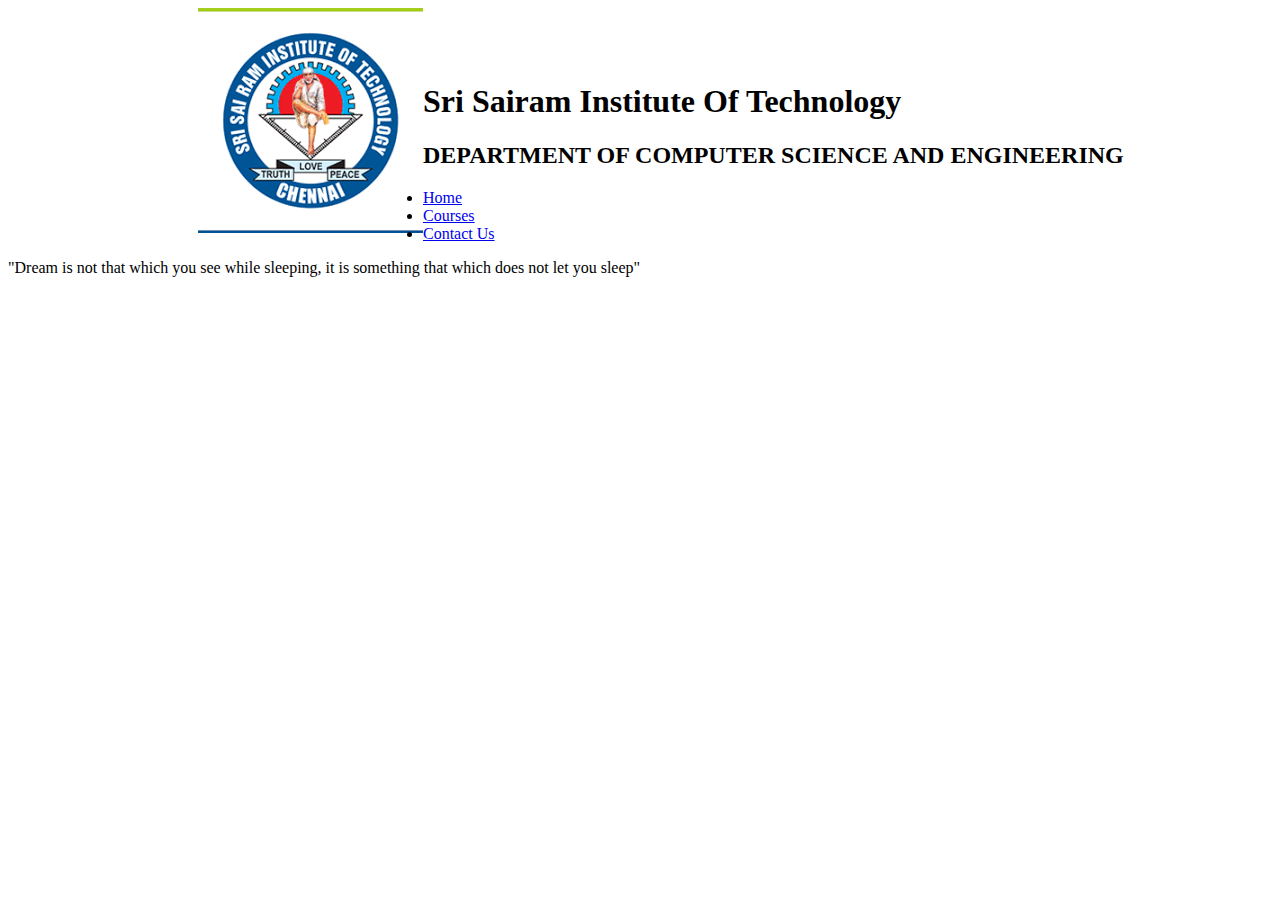
==== index.html @ b1679b1a "initial kickoff" ====
<!DOCTYPE HTML>

<html>
	<head>
		<title>Escape Velocity by HTML5 UP</title>
		<meta charset="utf-8" />
		<meta name="viewport" content="width=device-width, initial-scale=1, user-scalable=no" /> 
        <link rel="stylesheet" href="assets/css/main.css" />
		<link rel="stylesheet" href="co.css" /> 
	</head>
	<body class="nav" >
		<div id="page-wrapper">
			
		
				<section id="header" class="wrapper">

					<nav id="nav"></nav>
						<div id="logo" >

							<img src="images/download.png" alt="SRI SAIRAM INSTITUTE OF TECHNOLOGY" style="float: left; margin-left: 190px;">
							<br>
						
							<br>
							<br>							
							<h1>Sri Sairam Institute Of Technology</h1>
							<h2><b>DEPARTMENT OF COMPUTER SCIENCE AND ENGINEERING</b></h2>
							<p></p>
						</div>

					<div class="nav">
						<nav id="nav">
							<ul>
								<li class="current"><a href="index.html" target=" _blank">Home</a></li>
								<li class="current"><a href="courses.html" target="_blank">Courses</a></li>
								<li class="current"><a href="contact us.html" target="_blank">Contact Us</a></li>
				
							</ul>
						</nav> 
                    </div>

				</section> 
				<section id="intro" class="wrapper style1">
					<div class="title"></div>
					<div class="container">
						<p class="style1"></p>
						<p class="style2">
							"Dream is not that which you see while sleeping, it is something that which does not let you sleep"<br class="mobile-hide" />
							<a href="http://html5up.net" class="red"></a>
						</p>
						
						<ul class="actions">
							
						</ul>
					</div>
				</section>


			
				
				</div>
				</body>
				</html>
---- co.css ----
.nav a:hover{
    background: #00f2ff;
    color:#fff;
    border-radius: 50px;
    box-shadow: 0 0 5px #cc03f4,0 0 25px #f0f403,0 0 50px #f403cc,0 0 100px #f403cc;
} 








@keyframes btn-anim1 {  
    0% { left: 100%;}
    50%,100%{left: 100%;}
}  





@keyframes btn-anim2 { 
    0% { top: 100%;}
    50%,100%{top: 100%;} 

    
} 

 

@keyframes btn-anim3 { 
    0% { right: 100%;} 
    50%,100%{right: 100%;} 
}  


@keyframes btn-anim4{
    0% { bottom: 100%;} 
    50%,100%{bottom: 100%;} 
}
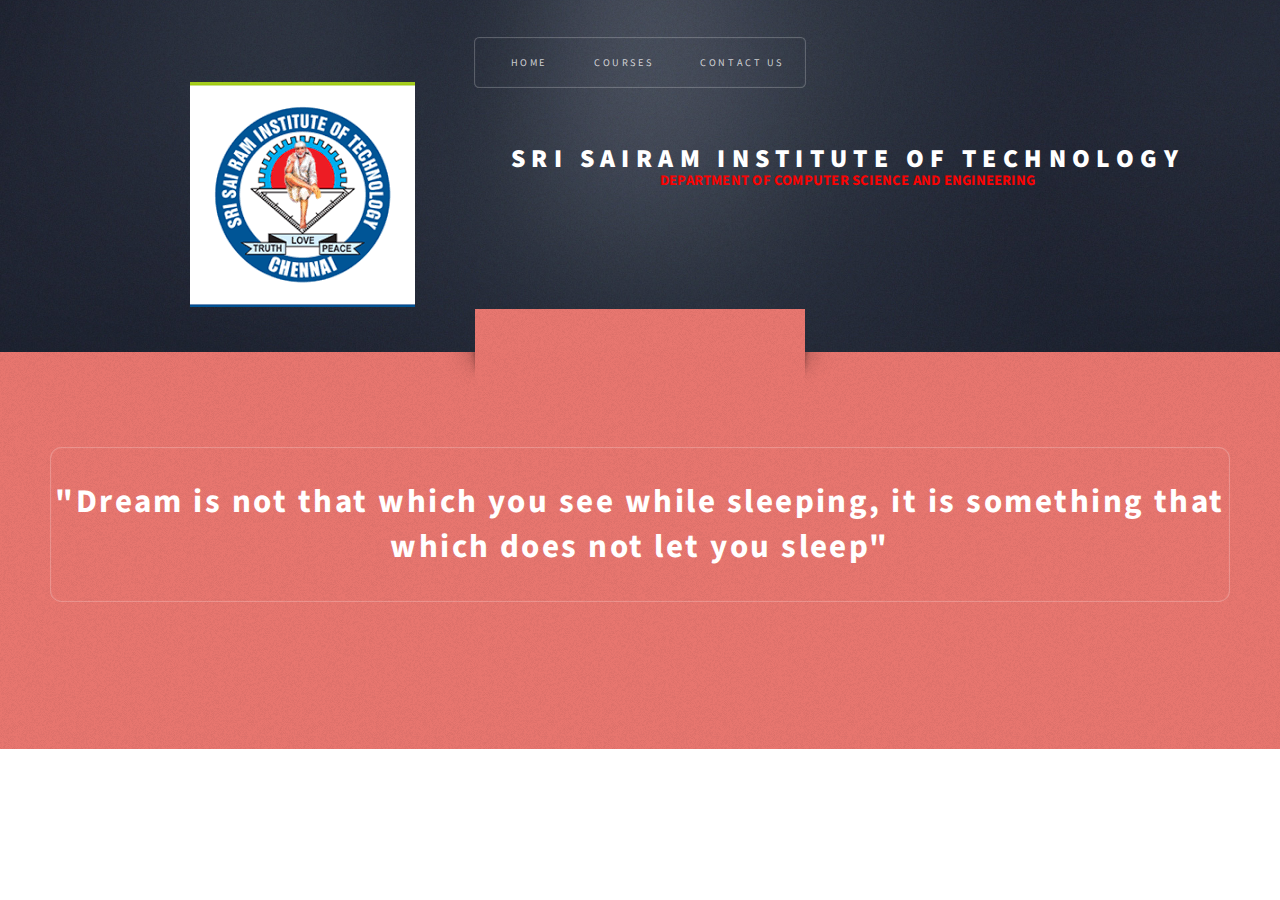
==== commit 8f2f6400: "Stylesheet" ====
--- a/index.html
+++ b/index.html
@@ -5,7 +5,7 @@
 		<title>Escape Velocity by HTML5 UP</title>
 		<meta charset="utf-8" />
 		<meta name="viewport" content="width=device-width, initial-scale=1, user-scalable=no" /> 
-        <link rel="stylesheet" href="assets/css/main.css" />
+        <link rel="stylesheet" href="css/main.css" />
 		<link rel="stylesheet" href="co.css" /> 
 	</head>
 	<body class="nav" >
--- a/css/main.css
+++ b/css/main.css
@@ -0,0 +1,2989 @@
+@import url("fontawesome-all.min.css");
+@import url("https://fonts.googleapis.com/css?family=Source+Sans+Pro:400,400italic,700,900");
+
+/*
+	Escape Velocity by HTML5 UP
+	html5up.net | @ajlkn
+	Free for personal and commercial use under the CCA 3.0 license (html5up.net/license)
+*/
+
+html, body, div, span, applet, object,
+iframe, h1, h2, h3, h4, h5, h6, p, blockquote,
+pre, a, abbr, acronym, address, big, cite,
+code, del, dfn, em, img, ins, kbd, q, s, samp,
+small, strike, strong, sub, sup, tt, var, b,
+u, i, center, dl, dt, dd, ol, ul, li, fieldset,
+form, label, legend, table, caption, tbody,
+tfoot, thead, tr, th, td, article, aside,
+canvas, details, embed, figure, figcaption,
+footer, header, hgroup, menu, nav, output, ruby,
+section, summary, time, mark, audio, video {
+	margin: 0;
+	padding: 100;
+	border: 20%;
+	font-size: 100%;
+	font: inherit;
+	vertical-align: baseline;}
+
+article, aside, details, figcaption, figure,
+footer, header, hgroup, menu, nav, section {
+	display: block;}
+
+body {
+	line-height: 1;
+}
+
+ol, ul {
+	list-style: none;
+}
+
+blockquote, q {
+	quotes: none;
+}
+
+	blockquote:before, blockquote:after, q:before, q:after {
+		content: '';
+		content: none;
+	}
+
+table {
+	border-collapse: collapse;
+	border-spacing: 0;
+}
+
+body {
+	-webkit-text-size-adjust: none;
+}
+
+mark {
+	background-color: transparent;
+	color: inherit;
+}
+
+input::-moz-focus-inner {
+	border: 0;
+	padding: 0;
+}
+
+input, select, textarea {
+	-moz-appearance: none;
+	-webkit-appearance: none;
+	-ms-appearance: none;
+	appearance: none;
+}
+
+/* Basic */
+
+	@-ms-viewport {
+		width: device-width;
+	}
+
+	html {
+		box-sizing: border-box;
+	}
+
+	*, *:before, *:after {
+		box-sizing: inherit;
+	}
+
+	body.is-preload *, body.is-preload *:before, body.is-preload *:after {
+		-moz-animation: none !important;
+		-webkit-animation: none !important;
+		-ms-animation: none !important;
+		animation: none !important;
+		-moz-transition: none !important;
+		-webkit-transition: none !important;
+		-ms-transition: none !important;
+		transition: none !important;
+	}
+
+	body, input, textarea, select {
+		font-family: 'Source Sans Pro', sans-serif;
+		font-weight: 400;
+		color: #5181ce;
+		font-size: 14pt;
+		line-height: 1.75em;
+		letter-spacing: 0.025em;
+	}
+
+	h1, h2, h3, h4, h5, h6 {
+		font-weight: 700;
+		color: #0a5ee4;
+	} 
+
+
+		h1 a, h2 a, h3 a, h4 a, h5 a, h6 a {
+			color: inherit;
+			text-decoration: none;
+		}
+
+	a {
+		-moz-transition: color .25s ease-in-out;
+		-webkit-transition: color .25s ease-in-out;
+		-ms-transition: color .25s ease-in-out;
+		transition: color .25s ease-in-out;
+		text-decoration: underline;
+		color: #2276fc;
+	}
+
+		a:hover {
+			text-decoration: none;
+		}
+
+	strong, b {
+		font-weight: 700;
+		color: #fa0303;
+	}
+
+	blockquote {
+		border-left: solid 0.5em rgb(235, 31, 31);
+		padding: 1em 0 1em 2em;
+		font-style: italic;
+	}
+
+	em, i {
+		font-style: italic;
+	}
+
+	hr {
+		border: 0;
+		border-top: solid 1px #ddd;
+		margin: 2em 0 2em 0;
+	}
+
+	sub {
+		position: relative;
+		top: 0.5em;
+		font-size: 0.8em;
+	}
+
+	sup {
+		position: relative;
+		top: -0.5em;
+		font-size: 0.8em;
+	}
+
+	.nobr {
+		white-space: nowrap;
+	}
+
+	br.clear {
+		clear: both;
+	}
+
+	p, ul, ol, dl, table, blockquote, form {
+		margin-bottom: 2em;
+	}
+
+/* Container */
+
+	.container {
+		margin: 0 auto;
+		max-width: 100%;
+		width: 68em;
+	}
+
+		@media screen and (max-width: 1680px) {
+
+			.container {
+				width: 70em;
+			}
+
+		}
+
+		@media screen and (max-width: 1280px) {
+
+			.container {
+				width: calc(100% - 100px);
+			}
+
+		}
+
+		@media screen and (max-width: 980px) {
+
+			.container {
+				width: calc(100% - 100px);
+			}
+
+		}
+
+		@media screen and (max-width: 736px) {
+
+			.container {
+				width: calc(100% - 40px);
+			}
+
+		}
+
+/* Row */
+
+	.row {
+		display: flex;
+		flex-wrap: wrap;
+		box-sizing: border-box;
+		align-items: stretch;
+	}
+
+		.row > * {
+			box-sizing: border-box;
+		}
+
+		.row.gtr-uniform > * > :last-child {
+			margin-bottom: 0;
+		}
+
+		.row.aln-left {
+			justify-content: flex-start;
+		}
+
+		.row.aln-center {
+			justify-content: center;
+		}
+
+		.row.aln-right {
+			justify-content: flex-end;
+		}
+
+		.row.aln-top {
+			align-items: flex-start;
+		}
+
+		.row.aln-middle {
+			align-items: center;
+		}
+
+		.row.aln-bottom {
+			align-items: flex-end;
+		}
+
+		.row > .imp {
+			order: -1;
+		}
+
+		.row > .col-1 {
+			width: 8.33333%;
+		}
+
+		.row > .off-1 {
+			margin-left: 8.33333%;
+		}
+
+		.row > .col-2 {
+			width: 16.66667%;
+		}
+
+		.row > .off-2 {
+			margin-left: 16.66667%;
+		}
+
+		.row > .col-3 {
+			width: 25%;
+		}
+
+		.row > .off-3 {
+			margin-left: 25%;
+		}
+
+		.row > .col-4 {
+			width: 33.33333%;
+		}
+
+		.row > .off-4 {
+			margin-left: 33.33333%;
+		}
+
+		.row > .col-5 {
+			width: 41.66667%;
+		}
+
+		.row > .off-5 {
+			margin-left: 41.66667%;
+		}
+
+		.row > .col-6 {
+			width: 50%;
+		}
+
+		.row > .off-6 {
+			margin-left: 50%;
+		}
+
+		.row > .col-7 {
+			width: 58.33333%;
+		}
+
+		.row > .off-7 {
+			margin-left: 58.33333%;
+		}
+
+		.row > .col-8 {
+			width: 66.66667%;
+		}
+
+		.row > .off-8 {
+			margin-left: 66.66667%;
+		}
+
+		.row > .col-9 {
+			width: 75%;
+		}
+
+		.row > .off-9 {
+			margin-left: 75%;
+		}
+
+		.row > .col-10 {
+			width: 83.33333%;
+		}
+
+		.row > .off-10 {
+			margin-left: 83.33333%;
+		}
+
+		.row > .col-11 {
+			width: 91.66667%;
+		}
+
+		.row > .off-11 {
+			margin-left: 91.66667%;
+		}
+
+		.row > .col-12 {
+			width: 100%;
+		}
+
+		.row > .off-12 {
+			margin-left: 100%;
+		}
+
+		.row.gtr-0 {
+			margin-top: 0px;
+			margin-left: 0px;
+		}
+
+			.row.gtr-0 > * {
+				padding: 0px 0 0 0px;
+			}
+
+			.row.gtr-0.gtr-uniform {
+				margin-top: 0px;
+			}
+
+				.row.gtr-0.gtr-uniform > * {
+					padding-top: 0px;
+				}
+
+		.row.gtr-25 {
+			margin-top: -12.5px;
+			margin-left: -12.5px;
+		}
+
+			.row.gtr-25 > * {
+				padding: 12.5px 0 0 12.5px;
+			}
+
+			.row.gtr-25.gtr-uniform {
+				margin-top: -12.5px;
+			}
+
+				.row.gtr-25.gtr-uniform > * {
+					padding-top: 12.5px;
+				}
+
+		.row.gtr-50 {
+			margin-top: -25px;
+			margin-left: -25px;
+		}
+
+			.row.gtr-50 > * {
+				padding: 25px 0 0 25px;
+			}
+
+			.row.gtr-50.gtr-uniform {
+				margin-top: -25px;
+			}
+
+				.row.gtr-50.gtr-uniform > * {
+					padding-top: 25px;
+				}
+
+		.row {
+			margin-top: -50px;
+			margin-left: -50px;
+		}
+
+			.row > * {
+				padding: 50px 0 0 50px;
+			}
+
+			.row.gtr-uniform {
+				margin-top: -50px;
+			}
+
+				.row.gtr-uniform > * {
+					padding-top: 50px;
+				}
+
+		.row.gtr-150 {
+			margin-top: -75px;
+			margin-left: -75px;
+		}
+
+			.row.gtr-150 > * {
+				padding: 75px 0 0 75px;
+			}
+
+			.row.gtr-150.gtr-uniform {
+				margin-top: -75px;
+			}
+
+				.row.gtr-150.gtr-uniform > * {
+					padding-top: 75px;
+				}
+
+		.row.gtr-200 {
+			margin-top: -100px;
+			margin-left: -100px;
+		}
+
+			.row.gtr-200 > * {
+				padding: 100px 0 0 100px;
+			}
+
+			.row.gtr-200.gtr-uniform {
+				margin-top: -100px;
+			}
+
+				.row.gtr-200.gtr-uniform > * {
+					padding-top: 100px;
+				}
+
+		@media screen and (max-width: 1680px) {
+
+			.row {
+				display: flex;
+				flex-wrap: wrap;
+				box-sizing: border-box;
+				align-items: stretch;
+			}
+
+				.row > * {
+					box-sizing: border-box;
+				}
+
+				.row.gtr-uniform > * > :last-child {
+					margin-bottom: 0;
+				}
+
+				.row.aln-left {
+					justify-content: flex-start;
+				}
+
+				.row.aln-center {
+					justify-content: center;
+				}
+
+				.row.aln-right {
+					justify-content: flex-end;
+				}
+
+				.row.aln-top {
+					align-items: flex-start;
+				}
+
+				.row.aln-middle {
+					align-items: center;
+				}
+
+				.row.aln-bottom {
+					align-items: flex-end;
+				}
+
+				.row > .imp-xlarge {
+					order: -1;
+				}
+
+				.row > .col-1-xlarge {
+					width: 8.33333%;
+				}
+
+				.row > .off-1-xlarge {
+					margin-left: 8.33333%;
+				}
+
+				.row > .col-2-xlarge {
+					width: 16.66667%;
+				}
+
+				.row > .off-2-xlarge {
+					margin-left: 16.66667%;
+				}
+
+				.row > .col-3-xlarge {
+					width: 25%;
+				}
+
+				.row > .off-3-xlarge {
+					margin-left: 25%;
+				}
+
+				.row > .col-4-xlarge {
+					width: 33.33333%;
+				}
+
+				.row > .off-4-xlarge {
+					margin-left: 33.33333%;
+				}
+
+				.row > .col-5-xlarge {
+					width: 41.66667%;
+				}
+
+				.row > .off-5-xlarge {
+					margin-left: 41.66667%;
+				}
+
+				.row > .col-6-xlarge {
+					width: 50%;
+				}
+
+				.row > .off-6-xlarge {
+					margin-left: 50%;
+				}
+
+				.row > .col-7-xlarge {
+					width: 58.33333%;
+				}
+
+				.row > .off-7-xlarge {
+					margin-left: 58.33333%;
+				}
+
+				.row > .col-8-xlarge {
+					width: 66.66667%;
+				}
+
+				.row > .off-8-xlarge {
+					margin-left: 66.66667%;
+				}
+
+				.row > .col-9-xlarge {
+					width: 75%;
+				}
+
+				.row > .off-9-xlarge {
+					margin-left: 75%;
+				}
+
+				.row > .col-10-xlarge {
+					width: 83.33333%;
+				}
+
+				.row > .off-10-xlarge {
+					margin-left: 83.33333%;
+				}
+
+				.row > .col-11-xlarge {
+					width: 91.66667%;
+				}
+
+				.row > .off-11-xlarge {
+					margin-left: 91.66667%;
+				}
+
+				.row > .col-12-xlarge {
+					width: 100%;
+				}
+
+				.row > .off-12-xlarge {
+					margin-left: 100%;
+				}
+
+				.row.gtr-0 {
+					margin-top: 0px;
+					margin-left: 0px;
+				}
+
+					.row.gtr-0 > * {
+						padding: 0px 0 0 0px;
+					}
+
+					.row.gtr-0.gtr-uniform {
+						margin-top: 0px;
+					}
+
+						.row.gtr-0.gtr-uniform > * {
+							padding-top: 0px;
+						}
+
+				.row.gtr-25 {
+					margin-top: -12.5px;
+					margin-left: -12.5px;
+				}
+
+					.row.gtr-25 > * {
+						padding: 12.5px 0 0 12.5px;
+					}
+
+					.row.gtr-25.gtr-uniform {
+						margin-top: -12.5px;
+					}
+
+						.row.gtr-25.gtr-uniform > * {
+							padding-top: 12.5px;
+						}
+
+				.row.gtr-50 {
+					margin-top: -25px;
+					margin-left: -25px;
+				}
+
+					.row.gtr-50 > * {
+						padding: 25px 0 0 25px;
+					}
+
+					.row.gtr-50.gtr-uniform {
+						margin-top: -25px;
+					}
+
+						.row.gtr-50.gtr-uniform > * {
+							padding-top: 25px;
+						}
+
+				.row {
+					margin-top: -50px;
+					margin-left: -50px;
+				}
+
+					.row > * {
+						padding: 50px 0 0 50px;
+					}
+
+					.row.gtr-uniform {
+						margin-top: -50px;
+					}
+
+						.row.gtr-uniform > * {
+							padding-top: 50px;
+						}
+
+				.row.gtr-150 {
+					margin-top: -75px;
+					margin-left: -75px;
+				}
+
+					.row.gtr-150 > * {
+						padding: 75px 0 0 75px;
+					}
+
+					.row.gtr-150.gtr-uniform {
+						margin-top: -75px;
+					}
+
+						.row.gtr-150.gtr-uniform > * {
+							padding-top: 75px;
+						}
+
+				.row.gtr-200 {
+					margin-top: -100px;
+					margin-left: -100px;
+				}
+
+					.row.gtr-200 > * {
+						padding: 100px 0 0 100px;
+					}
+
+					.row.gtr-200.gtr-uniform {
+						margin-top: -100px;
+					}
+
+						.row.gtr-200.gtr-uniform > * {
+							padding-top: 100px;
+						}
+
+		}
+
+		@media screen and (max-width: 1280px) {
+
+			.row {
+				display: flex;
+				flex-wrap: wrap;
+				box-sizing: border-box;
+				align-items: stretch;
+			}
+
+				.row > * {
+					box-sizing: border-box;
+				}
+
+				.row.gtr-uniform > * > :last-child {
+					margin-bottom: 0;
+				}
+
+				.row.aln-left {
+					justify-content: flex-start;
+				}
+
+				.row.aln-center {
+					justify-content: center;
+				}
+
+				.row.aln-right {
+					justify-content: flex-end;
+				}
+
+				.row.aln-top {
+					align-items: flex-start;
+				}
+
+				.row.aln-middle {
+					align-items: center;
+				}
+
+				.row.aln-bottom {
+					align-items: flex-end;
+				}
+
+				.row > .imp-large {
+					order: -1;
+				}
+
+				.row > .col-1-large {
+					width: 8.33333%;
+				}
+
+				.row > .off-1-large {
+					margin-left: 8.33333%;
+				}
+
+				.row > .col-2-large {
+					width: 16.66667%;
+				}
+
+				.row > .off-2-large {
+					margin-left: 16.66667%;
+				}
+
+				.row > .col-3-large {
+					width: 25%;
+				}
+
+				.row > .off-3-large {
+					margin-left: 25%;
+				}
+
+				.row > .col-4-large {
+					width: 33.33333%;
+				}
+
+				.row > .off-4-large {
+					margin-left: 33.33333%;
+				}
+
+				.row > .col-5-large {
+					width: 41.66667%;
+				}
+
+				.row > .off-5-large {
+					margin-left: 41.66667%;
+				}
+
+				.row > .col-6-large {
+					width: 50%;
+				}
+
+				.row > .off-6-large {
+					margin-left: 50%;
+				}
+
+				.row > .col-7-large {
+					width: 58.33333%;
+				}
+
+				.row > .off-7-large {
+					margin-left: 58.33333%;
+				}
+
+				.row > .col-8-large {
+					width: 66.66667%;
+				}
+
+				.row > .off-8-large {
+					margin-left: 66.66667%;
+				}
+
+				.row > .col-9-large {
+					width: 75%;
+				}
+
+				.row > .off-9-large {
+					margin-left: 75%;
+				}
+
+				.row > .col-10-large {
+					width: 83.33333%;
+				}
+
+				.row > .off-10-large {
+					margin-left: 83.33333%;
+				}
+
+				.row > .col-11-large {
+					width: 91.66667%;
+				}
+
+				.row > .off-11-large {
+					margin-left: 91.66667%;
+				}
+
+				.row > .col-12-large {
+					width: 100%;
+				}
+
+				.row > .off-12-large {
+					margin-left: 100%;
+				}
+
+				.row.gtr-0 {
+					margin-top: 0px;
+					margin-left: 0px;
+				}
+
+					.row.gtr-0 > * {
+						padding: 0px 0 0 0px;
+					}
+
+					.row.gtr-0.gtr-uniform {
+						margin-top: 0px;
+					}
+
+						.row.gtr-0.gtr-uniform > * {
+							padding-top: 0px;
+						}
+
+				.row.gtr-25 {
+					margin-top: -8.75px;
+					margin-left: -8.75px;
+				}
+
+					.row.gtr-25 > * {
+						padding: 8.75px 0 0 8.75px;
+					}
+
+					.row.gtr-25.gtr-uniform {
+						margin-top: -8.75px;
+					}
+
+						.row.gtr-25.gtr-uniform > * {
+							padding-top: 8.75px;
+						}
+
+				.row.gtr-50 {
+					margin-top: -17.5px;
+					margin-left: -17.5px;
+				}
+
+					.row.gtr-50 > * {
+						padding: 17.5px 0 0 17.5px;
+					}
+
+					.row.gtr-50.gtr-uniform {
+						margin-top: -17.5px;
+					}
+
+						.row.gtr-50.gtr-uniform > * {
+							padding-top: 17.5px;
+						}
+
+				.row {
+					margin-top: -35px;
+					margin-left: -35px;
+				}
+
+					.row > * {
+						padding: 35px 0 0 35px;
+					}
+
+					.row.gtr-uniform {
+						margin-top: -35px;
+					}
+
+						.row.gtr-uniform > * {
+							padding-top: 35px;
+						}
+
+				.row.gtr-150 {
+					margin-top: -52.5px;
+					margin-left: -52.5px;
+				}
+
+					.row.gtr-150 > * {
+						padding: 52.5px 0 0 52.5px;
+					}
+
+					.row.gtr-150.gtr-uniform {
+						margin-top: -52.5px;
+					}
+
+						.row.gtr-150.gtr-uniform > * {
+							padding-top: 52.5px;
+						}
+
+				.row.gtr-200 {
+					margin-top: -70px;
+					margin-left: -70px;
+				}
+
+					.row.gtr-200 > * {
+						padding: 70px 0 0 70px;
+					}
+
+					.row.gtr-200.gtr-uniform {
+						margin-top: -70px;
+					}
+
+						.row.gtr-200.gtr-uniform > * {
+							padding-top: 70px;
+						}
+
+		}
+
+		@media screen and (max-width: 980px) {
+
+			.row {
+				display: flex;
+				flex-wrap: wrap;
+				box-sizing: border-box;
+				align-items: stretch;
+			}
+
+				.row > * {
+					box-sizing: border-box;
+				}
+
+				.row.gtr-uniform > * > :last-child {
+					margin-bottom: 0;
+				}
+
+				.row.aln-left {
+					justify-content: flex-start;
+				}
+
+				.row.aln-center {
+					justify-content: center;
+				}
+
+				.row.aln-right {
+					justify-content: flex-end;
+				}
+
+				.row.aln-top {
+					align-items: flex-start;
+				}
+
+				.row.aln-middle {
+					align-items: center;
+				}
+
+				.row.aln-bottom {
+					align-items: flex-end;
+				}
+
+				.row > .imp-medium {
+					order: -1;
+				}
+
+				.row > .col-1-medium {
+					width: 8.33333%;
+				}
+
+				.row > .off-1-medium {
+					margin-left: 8.33333%;
+				}
+
+				.row > .col-2-medium {
+					width: 16.66667%;
+				}
+
+				.row > .off-2-medium {
+					margin-left: 16.66667%;
+				}
+
+				.row > .col-3-medium {
+					width: 25%;
+				}
+
+				.row > .off-3-medium {
+					margin-left: 25%;
+				}
+
+				.row > .col-4-medium {
+					width: 33.33333%;
+				}
+
+				.row > .off-4-medium {
+					margin-left: 33.33333%;
+				}
+
+				.row > .col-5-medium {
+					width: 41.66667%;
+				}
+
+				.row > .off-5-medium {
+					margin-left: 41.66667%;
+				}
+
+				.row > .col-6-medium {
+					width: 50%;
+				}
+
+				.row > .off-6-medium {
+					margin-left: 50%;
+				}
+
+				.row > .col-7-medium {
+					width: 58.33333%;
+				}
+
+				.row > .off-7-medium {
+					margin-left: 58.33333%;
+				}
+
+				.row > .col-8-medium {
+					width: 66.66667%;
+				}
+
+				.row > .off-8-medium {
+					margin-left: 66.66667%;
+				}
+
+				.row > .col-9-medium {
+					width: 75%;
+				}
+
+				.row > .off-9-medium {
+					margin-left: 75%;
+				}
+
+				.row > .col-10-medium {
+					width: 83.33333%;
+				}
+
+				.row > .off-10-medium {
+					margin-left: 83.33333%;
+				}
+
+				.row > .col-11-medium {
+					width: 91.66667%;
+				}
+
+				.row > .off-11-medium {
+					margin-left: 91.66667%;
+				}
+
+				.row > .col-12-medium {
+					width: 100%;
+				}
+
+				.row > .off-12-medium {
+					margin-left: 100%;
+				}
+
+				.row.gtr-0 {
+					margin-top: 0px;
+					margin-left: 0px;
+				}
+
+					.row.gtr-0 > * {
+						padding: 0px 0 0 0px;
+					}
+
+					.row.gtr-0.gtr-uniform {
+						margin-top: 0px;
+					}
+
+						.row.gtr-0.gtr-uniform > * {
+							padding-top: 0px;
+						}
+
+				.row.gtr-25 {
+					margin-top: -12.5px;
+					margin-left: -12.5px;
+				}
+
+					.row.gtr-25 > * {
+						padding: 12.5px 0 0 12.5px;
+					}
+
+					.row.gtr-25.gtr-uniform {
+						margin-top: -12.5px;
+					}
+
+						.row.gtr-25.gtr-uniform > * {
+							padding-top: 12.5px;
+						}
+
+				.row.gtr-50 {
+					margin-top: -25px;
+					margin-left: -25px;
+				}
+
+					.row.gtr-50 > * {
+						padding: 25px 0 0 25px;
+					}
+
+					.row.gtr-50.gtr-uniform {
+						margin-top: -25px;
+					}
+
+						.row.gtr-50.gtr-uniform > * {
+							padding-top: 25px;
+						}
+
+				.row {
+					margin-top: -50px;
+					margin-left: -50px;
+				}
+
+					.row > * {
+						padding: 50px 0 0 50px;
+					}
+
+					.row.gtr-uniform {
+						margin-top: -50px;
+					}
+
+						.row.gtr-uniform > * {
+							padding-top: 50px;
+						}
+
+				.row.gtr-150 {
+					margin-top: -75px;
+					margin-left: -75px;
+				}
+
+					.row.gtr-150 > * {
+						padding: 75px 0 0 75px;
+					}
+
+					.row.gtr-150.gtr-uniform {
+						margin-top: -75px;
+					}
+
+						.row.gtr-150.gtr-uniform > * {
+							padding-top: 75px;
+						}
+
+				.row.gtr-200 {
+					margin-top: -100px;
+					margin-left: -100px;
+				}
+
+					.row.gtr-200 > * {
+						padding: 100px 0 0 100px;
+					}
+
+					.row.gtr-200.gtr-uniform {
+						margin-top: -100px;
+					}
+
+						.row.gtr-200.gtr-uniform > * {
+							padding-top: 100px;
+						}
+
+		}
+
+		@media screen and (max-width: 100px) {
+
+			.row {
+				display: flex;
+				flex-wrap: wrap;
+				box-sizing: border-box;
+				align-items: stretch;
+			}
+
+				.row > * {
+					box-sizing: border-box;
+				}
+
+				.row.gtr-uniform > * > :last-child {
+					margin-bottom: 0;
+				}
+
+				.row.aln-left {
+					justify-content: flex-start;
+				}
+
+				.row.aln-center {
+					justify-content: center;
+				}
+
+				.row.aln-right {
+					justify-content: flex-end;
+				}
+
+				.row.aln-top {
+					align-items: flex-start;
+				}
+
+				.row.aln-middle {
+					align-items: center;
+				}
+
+				.row.aln-bottom {
+					align-items: flex-end;
+				}
+
+				.row > .imp-small {
+					order: -1;
+				}
+
+				.row > .col-1-small {
+					width: 8.33333%;
+				}
+
+				.row > .off-1-small {
+					margin-left: 8.33333%;
+				}
+
+				.row > .col-2-small {
+					width: 16.66667%;
+				}
+
+				.row > .off-2-small {
+					margin-left: 16.66667%;
+				}
+
+				.row > .col-3-small {
+					width: 25%;
+				}
+
+				.row > .off-3-small {
+					margin-left: 25%;
+				}
+
+				.row > .col-4-small {
+					width: 33.33333%;
+				}
+
+				.row > .off-4-small {
+					margin-left: 33.33333%;
+				}
+
+				.row > .col-5-small {
+					width: 41.66667%;
+				}
+
+				.row > .off-5-small {
+					margin-left: 41.66667%;
+				}
+
+				.row > .col-6-small {
+					width: 50%;
+				}
+
+				.row > .off-6-small {
+					margin-left: 50%;
+				}
+
+				.row > .col-7-small {
+					width: 58.33333%;
+				}
+
+				.row > .off-7-small {
+					margin-left: 58.33333%;
+				}
+
+				.row > .col-8-small {
+					width: 66.66667%;
+				}
+
+				.row > .off-8-small {
+					margin-left: 66.66667%;
+				}
+
+				.row > .col-9-small {
+					width: 75%;
+				}
+
+				.row > .off-9-small {
+					margin-left: 75%;
+				}
+
+				.row > .col-10-small {
+					width: 83.33333%;
+				}
+
+				.row > .off-10-small {
+					margin-left: 83.33333%;
+				}
+
+				.row > .col-11-small {
+					width: 91.66667%;
+				}
+
+				.row > .off-11-small {
+					margin-left: 91.66667%;
+				}
+
+				.row > .col-12-small {
+					width: 100%;
+				}
+
+				.row > .off-12-small {
+					margin-left: 100%;
+				}
+
+				.row.gtr-0 {
+					margin-top: 0px;
+					margin-left: 0px;
+				}
+
+					.row.gtr-0 > * {
+						padding: 0px 0 0 0px;
+					}
+
+					.row.gtr-0.gtr-uniform {
+						margin-top: 0px;
+					}
+
+						.row.gtr-0.gtr-uniform > * {
+							padding-top: 0px;
+						}
+
+				.row.gtr-25 {
+					margin-top: -7.5px;
+					margin-left: -7.5px;
+				}
+
+					.row.gtr-25 > * {
+						padding: 7.5px 0 0 7.5px;
+					}
+
+					.row.gtr-25.gtr-uniform {
+						margin-top: -7.5px;
+					}
+
+						.row.gtr-25.gtr-uniform > * {
+							padding-top: 7.5px;
+						}
+
+				.row.gtr-50 {
+					margin-top: -15px;
+					margin-left: -15px;
+				}
+
+					.row.gtr-50 > * {
+						padding: 15px 0 0 15px;
+					}
+
+					.row.gtr-50.gtr-uniform {
+						margin-top: -15px;
+					}
+
+						.row.gtr-50.gtr-uniform > * {
+							padding-top: 15px;
+						}
+
+				.row {
+					margin-top: -30px;
+					margin-left: -30px;
+				}
+
+					.row > * {
+						padding: 30px 0 0 30px;
+					}
+
+					.row.gtr-uniform {
+						margin-top: -30px;
+					}
+
+						.row.gtr-uniform > * {
+							padding-top: 30px;
+						}
+
+				.row.gtr-150 {
+					margin-top: -45px;
+					margin-left: -45px;
+				}
+
+					.row.gtr-150 > * {
+						padding: 45px 0 0 45px;
+					}
+
+					.row.gtr-150.gtr-uniform {
+						margin-top: -45px;
+					}
+
+						.row.gtr-150.gtr-uniform > * {
+							padding-top: 45px;
+						}
+
+				.row.gtr-200 {
+					margin-top: -60px;
+					margin-left: -60px;
+				}
+
+					.row.gtr-200 > * {
+						padding: 60px 0 0 60px;
+					}
+
+					.row.gtr-200.gtr-uniform {
+						margin-top: -60px;
+					}
+
+						.row.gtr-200.gtr-uniform > * {
+							padding-top: 60px;
+						}
+
+		}
+
+/* Section/Article */
+
+	section,
+	article {
+		margin: 100 100 100 100;
+	}
+
+	section > :last-child,
+	article > :last-child,
+	section:last-child,
+	article:last-child {
+		margin-bottom: 0;
+	}
+
+	header.style1 {
+		text-align: center;
+		padding: 3em 0 3em 0;
+	}
+
+		header.style1 h2 {
+			font-weight: 700;
+			font-size: 2em;
+			letter-spacing: 0.075em;
+			line-height: 1.5em;
+		}
+
+		header.style1 p {
+			color: #0d5ddf;
+			display: block;
+			margin: 1.15em 0 0 0;
+			font-size: 1.3em;
+			letter-spacing: 0.075em;
+			line-height: 1.5em;
+		}
+
+/* Table */
+
+	table {
+		width: 100%;
+	}
+
+		table.default {
+			width: 100%;
+		}
+
+			table.default tbody tr:nth-child(2n+2) {
+				background: #f4f4f4;
+			}
+
+			table.default td {
+				padding: 0.5em 1em 0.5em 1em;
+			}
+
+			table.default th {
+				text-align: left;
+				font-weight: 400;
+				padding: 0.5em 1em 0.5em 1em;
+			}
+
+			table.default thead {
+				background: #484d55;
+				color: #fff;
+			}
+
+			table.default tfoot {
+				background: #eee;
+			}
+
+/* Form */
+
+	form label {
+		display: block;
+		font-weight: 700;
+		color: #484d55;
+		margin: 0.25em 0 0.5em 0;
+	}
+
+	form input[type="text"],
+	form input[type="email"],
+	form input[type="password"],
+	form select,
+	form textarea {
+		-moz-transition: all .25s ease-in-out;
+		-webkit-transition: all .25s ease-in-out;
+		-ms-transition: all .25s ease-in-out;
+		transition: all .25s ease-in-out;
+		-webkit-appearance: none;
+		display: block;
+		border: 0;
+		background: #eee;
+		box-shadow: inset 0px 0px 1px 0px #a0a1a7;
+		border-radius: 0.35em;
+		width: 100%;
+		padding: 0.75em 1em 0.75em 1em;
+	}
+
+		form input[type="text"]:focus,
+		form input[type="email"]:focus,
+		form input[type="password"]:focus,
+		form select:focus,
+		form textarea:focus {
+			background: #f8f8f8;
+		}
+
+	form input[type="text"],
+	form input[type="email"]
+	input[type="password"] {
+		line-height: 1em;
+	}
+
+	form select {
+		line-height: 1em;
+	}
+
+	form textarea {
+		min-height: 8em;
+	}
+
+	form ul.actions {
+		margin-top: 0;
+	}
+
+	form ::-webkit-input-placeholder {
+		color: #555 !important;
+		font-style: italic;
+		line-height: 1.35em;
+	}
+
+	form :-moz-placeholder {
+		color: #555 !important;
+		font-style: italic;
+	}
+
+	form ::-moz-placeholder {
+		color: #555 !important;
+		font-style: italic;
+	}
+
+	form :-ms-input-placeholder {
+		color: #555 !important;
+		font-style: italic;
+	}
+
+	form ::-moz-focus-inner {
+		border: 0;
+	}
+
+/* Image */
+
+	.image {
+		display: inline-block;
+	}
+
+		.image img {
+			display: block;
+			width: 100%;
+		}
+
+		.image.fit {
+			display: block;
+			width: 100%;
+		}
+
+		.image.left {
+			float: left;
+			margin: 0 2em 2em 0;
+		}
+
+		.image.centered {
+			display: block;
+			margin: 0 0 2em 0;
+		}
+
+			.image.centered img {
+				margin: 0 auto;
+				width: auto;
+			}
+
+		.image.featured {
+			display: block;
+			width: 100%;
+			margin: 0 0 2em 0;
+		}
+
+/* Button */
+
+	input[type="button"],
+	input[type="submit"],
+	input[type="reset"],
+	button,
+	.button {
+		-moz-transition: all .25s ease-in-out;
+		-webkit-transition: all .25s ease-in-out;
+		-ms-transition: all .25s ease-in-out;
+		transition: all .25s ease-in-out;
+		display: inline-block;
+		background: #444;
+		text-align: center;
+		text-transform: uppercase;
+		font-weight: 700;
+		letter-spacing: 0.25em;
+		text-decoration: none;
+		border-radius: 0.35em;
+		border: 0;
+		outline: 0;
+		cursor: pointer;
+		padding: 0 2.25em 0 2.25em;
+		font-size: 0.9em;
+		min-width: 12em;
+		height: 4em;
+		line-height: 4em;
+	}
+
+		input[type="button"]:hover,
+		input[type="submit"]:hover,
+		input[type="reset"]:hover,
+		button:hover,
+		.button:hover {
+			background-color: #f98780;
+		}
+
+		input[type="button"].large,
+		input[type="submit"].large,
+		input[type="reset"].large,
+		button.large,
+		.button.large {
+			font-size: 1em;
+			min-width: 14em;
+		}
+
+		input[type="button"].style1,
+		input[type="submit"].style1,
+		input[type="reset"].style1,
+		button.style1,
+		.button.style1 {
+			background: #70e9d5 url("images/overlay.png");
+			color: #fff;
+		}
+
+			input[type="button"].style1:hover,
+			input[type="submit"].style1:hover,
+			input[type="reset"].style1:hover,
+			button.style1:hover,
+			.button.style1:hover {
+				background-color: #80f9ae93;
+			}
+
+			input[type="button"].style1:active,
+			input[type="submit"].style1:active,
+			input[type="reset"].style1:active,
+			button.style1:active,
+			.button.style1:active {
+				background-color: #d96760;
+			}
+
+		input[type="button"].style2,
+		input[type="submit"].style2,
+		input[type="reset"].style2,
+		button.style2,
+		.button.style2 {
+			background: none;
+			color: #606167;
+			box-shadow: inset 0px 0px 2px 0px #a0a1a7;
+		}
+
+			input[type="button"].style2:hover,
+			input[type="submit"].style2:hover,
+			input[type="reset"].style2:hover,
+			button.style2:hover,
+			.button.style2:hover {
+				box-shadow: inset 0px 0px 2px 0px #606167;
+			}
+
+			input[type="button"].style2:active,
+			input[type="submit"].style2:active,
+			input[type="reset"].style2:active,
+			button.style2:active,
+			.button.style2:active {
+				box-shadow: inset 0px 0px 2px 0px #001ec7;
+			}
+
+		input[type="button"].style3,
+		input[type="submit"].style3,
+		input[type="reset"].style3,
+		button.style3,
+		.button.style3 {
+			background: #2f333b url("images/overlay.png");
+			color: #fff;
+		}
+
+			input[type="button"].style3:hover,
+			input[type="submit"].style3:hover,
+			input[type="reset"].style3:hover,
+			button.style3:hover,
+			.button.style3:hover {
+				background-color: #3f434b;
+			}
+
+			input[type="button"].style3:active,
+			input[type="submit"].style3:active,
+			input[type="reset"].style3:active,
+			button.style3:active,
+			.button.style3:active {
+				background-color: #1f232b;
+			}
+
+/* List */
+
+	ul {
+		list-style: disc;
+		padding-left: 1em;
+	}
+
+		ul li {
+			padding-left: 0.5em;
+		}
+
+		ul.style2 {
+			list-style: none;
+			padding-left: 0;
+		}
+
+			ul.style2 li {
+				border-top: solid 1px #eee;
+				padding: 1.5em 0 0 0;
+				margin: 1.5em 0 0 0;
+			}
+
+				ul.style2 li:first-child {
+					border-top: 0;
+					padding-top: 0;
+					margin-top: 0;
+				}
+
+		ul.style3 {
+			list-style: none;
+			padding-left: 0;
+		}
+
+			ul.style3 li {
+				border-top: solid 1px #eee;
+				padding: 0.5em 0 0 0;
+				margin: 0.5em 0 0 0;
+			}
+
+				ul.style3 li:first-child {
+					border-top: 0;
+					padding-top: 0;
+					margin-top: 0;
+				}
+
+	ol {
+		list-style: decimal;
+		padding-left: 1.25em;
+	}
+
+		ol li {
+			padding-left: 0.25em;
+		}
+
+/* Actions */
+
+	ul.actions {
+		list-style: none;
+		padding-left: 0;
+		margin: 3em 0 0 0;
+	}
+
+		ul.actions li {
+			display: inline-block;
+			margin: 0 0.75em 0 0.75em;
+			padding-left: 0;
+		}
+
+			ul.actions li:first-child {
+				margin-left: 0;
+			}
+
+			ul.actions li:last-child {
+				margin-right: 0;
+			}
+
+		ul.actions.special {
+			text-align: center;
+		}
+
+/* Feature List */
+
+	.feature-list {
+		max-width: 58em;
+		margin-left: auto;
+		margin-right: auto;
+		position: relative;
+		top: 0.75em;
+	}
+
+		.feature-list section {
+			border-top: solid 1px #eee;
+			padding-top: 3em;
+			padding-left: 5em;
+			position: relative;
+		}
+
+		@media screen and (min-width: 981px) {
+
+			.feature-list > .row > :nth-child(-n + 2) > section {
+				border-top: 0;
+				padding-top: 0;
+			}
+
+		}
+
+		.feature-list h3 {
+			color: #e97770 !important;
+			margin: -0.35em 0 0.75em 0;
+			font-size: 1.15em;
+			letter-spacing: 0.05em;
+		}
+
+			.feature-list h3:before {
+				display: block;
+				color: #fff;
+				background: #2e6ae0 url("images/overlay.png");
+				border-radius: 2.5em;
+				text-align: center;
+				width: 2.5em;
+				height: 2.5em;
+				line-height: 2.5em;
+				margin-right: 0.75em;
+				position: absolute;
+				left: 0;
+				margin-top: -0.5em;
+			}
+
+		.feature-list.small section {
+			padding-left: 3.5em;
+		}
+
+		.feature-list.small h3:before {
+			font-size: 0.8em;
+		}
+
+/* Icons */
+
+	.icon {
+		text-decoration: none;
+		text-decoration: none;
+	}
+
+		.icon:before {
+			-moz-osx-font-smoothing: grayscale;
+			-webkit-font-smoothing: antialiased;
+			display: inline-block;
+			font-style: normal;
+			font-variant: normal;
+			text-rendering: auto;
+			line-height: 1;
+			text-transform: none !important;
+			font-family: 'Font Awesome 5 Free';
+			font-weight: 400;
+		}
+
+		.icon:before {
+			line-height: inherit;
+			font-size: 1.25em;
+		}
+
+		.icon > .label {
+			display: none;
+		}
+
+		.icon.solid:before {
+			font-weight: 900;
+		}
+
+		.icon.brands:before {
+			font-family: 'Font Awesome 5 Brands';
+		}
+
+/* Box */
+
+	.box header {
+		margin: 0 0 1.5em 0;
+	}
+
+		.box header.style1 {
+			position: relative;
+			margin: -0.5em 0 0 0;
+			padding-top: 0;
+		}
+
+	.box h2 {
+		margin: 0 0 0.75em 0;
+		font-size: 1.15em;
+		letter-spacing: 0.05em;
+	}
+
+	.box h3 {
+		margin: 0 0 0.5em 0;
+		font-size: 1em;
+		font-weight: 600;
+		letter-spacing: 0.05em;
+	}
+
+	.box.post-excerpt .image.left {
+		position: relative;
+		top: 0.5em;
+		width: 5em;
+	}
+
+	.box.post-excerpt h3, .box.post-excerpt p {
+		margin-left: 7em;
+	}
+
+/* Wrapper */
+
+	.wrapper {
+		position: relative;
+		padding: 6em 0 9em 0;
+	}
+
+		.wrapper .title {
+			position: absolute;
+			top: 0;
+			left: 50%;
+			text-align: center;
+			text-transform: uppercase;
+			display: block;
+			font-weight: 700;
+			letter-spacing: 0.25em;
+			font-size: 0.9em;
+			width: 25em;
+			height: 3.25em;
+			top: -3.25em;
+			line-height: 3.25em;
+			margin-bottom: -3.25em;
+			margin-left: -12.5em;
+			padding-top: 0.5em;
+		}
+
+			.wrapper .title:before {
+				content: '';
+				position: absolute;
+				bottom: -38px;
+				left: -35px;
+				width: 35px;
+				height: 38px;
+				background: url("images/shadow.png");
+			}
+
+			.wrapper .title:after {
+				-moz-transform: scaleX(-1);
+				-webkit-transform: scaleX(-1);
+				-ms-transform: scaleX(-1);
+				transform: scaleX(-1);
+				content: '';
+				position: absolute;
+				bottom: -38px;
+				right: -35px;
+				width: 35px;
+				height: 38px;
+				background: url("images/shadow.png");
+			}
+
+		.wrapper.style1 {
+			background: #e97770 url("images/overlay.png");
+			color: #eee;
+			color: rgba(255, 255, 255, 0.75);
+		}
+
+			.wrapper.style1 .title {
+				background: #e97770 url("images/overlay.png");
+				color: #fff;
+			}
+
+			.wrapper.style1 h1, .wrapper.style1 h2, .wrapper.style1 h3, .wrapper.style1 h4, .wrapper.style1 h5, .wrapper.style1 h6, .wrapper.style1 strong, .wrapper.style1 b, .wrapper.style1 a {
+				color: #fff;
+			}
+
+		.wrapper.style2 {
+			background: #fff;
+		}
+
+			.wrapper.style2 .title {
+				background: #fff;
+				color: #484d55;
+			}
+
+		.wrapper.style3 {
+			background: #f3f3f3 url("images/overlay.png");
+		}
+
+			.wrapper.style3 .title {
+				background: #f3f3f3 url("images/overlay.png");
+				color: #484d55;
+			}
+
+			.wrapper.style3 .image {
+				border: solid 10px #fff;
+			}
+
+/* Page Wrapper */
+
+	#page-wrapper > section {
+		margin-bottom: 0;
+	}
+
+/* Header */
+
+	#header {
+		display: -moz-flex;
+		display: -webkit-flex;
+		display: -ms-flex;
+		display: flex;
+		-moz-align-items: center;
+		-webkit-align-items: center;
+		-ms-align-items: center;
+		align-items: center;
+		-moz-justify-content: center;
+		-webkit-justify-content: center;
+		-ms-justify-content: center;
+		justify-content: center;
+		position: relative;
+		height: 24em;
+		background: url("../../images/banner.jpg") center center;
+		background-size: cover;
+		padding: 0;
+	}
+
+		#header:before {
+			content: '';
+			position: absolute;
+			top: 0;
+			left: 0;
+			width: 100%;
+			height: 100%;
+			background: url("images/overlay.png");
+		}
+
+		.homepage #header {
+			height: 35em;
+		}
+
+/* Logo */
+
+	#logo {
+		width: 100%;
+		text-align: center;
+		position: relative;
+		top: 1.5em;
+	}
+
+		#logo h1 {
+			font-weight: 900;
+			text-transform: uppercase;
+			color: #fff;
+			font-size: 2em;
+			letter-spacing: 0.25em;
+		}
+
+		#logo p {
+			color: #eee;
+			color: rgba(255, 255, 255, 0.5);
+			text-transform: uppercase;
+			margin: 1.25em 0 0 0;
+			display: block;
+			letter-spacing: 0.2em;
+			font-size: 0.9em;
+		}
+		#logo img{
+			align-items: flex-start;
+		}
+
+/* Nav */
+
+	#nav {
+		position: absolute;
+		display: block;
+		top: 2.5em;
+		left: 0;
+		width: 100%;
+		text-align: center;
+	}
+
+		#nav > ul {
+			display: inline-block;
+			border-radius: 0.35em;
+			box-shadow: inset 0px 0px 1px 1px rgba(255, 255, 255, 0.25);
+			padding: 0 20 20 0;
+		}
+
+			#nav > ul > li {
+				display: inline-block;
+				text-align: center;
+				padding: 0 1.5em 0 1.5em;
+			}
+
+				#nav > ul > li > ul {
+					display: none;
+				}
+
+				#nav > ul > li > a, #nav > ul > li > span {
+					display: block;
+					color: #eee;
+					color: rgba(255, 255, 255, 0.75);
+					text-transform: uppercase;
+					text-decoration: none;
+					font-size: 0.7em;
+					letter-spacing: 0.25em;
+					height: 5em;
+					line-height: 5em;
+					-moz-transition: all .25s ease-in-out;
+					-webkit-transition: all .25s ease-in-out;
+					-o-transition: all .25s ease-in-out;
+					-ms-transition: all .25s ease-in-out;
+					transition: all .25s ease-in-out;
+					outline: 0;
+				}
+
+				#nav > ul > li:hover > a {
+					color: #fff;
+				}
+
+				#nav > ul > li.active > a, #nav > ul > li.active > span {
+					color: #fff;
+				}
+
+	.dropotron {
+		background: #222835 url("images/overlay.png");
+		background-color: rgba(44, 50, 63, 0.925);
+		padding: 1.25em 1em 1.25em 1em;
+		border-radius: 0.35em;
+		box-shadow: inset 0px 0px 1px 1px rgba(255, 255, 255, 0.25);
+		min-width: 12em;
+		text-align: left;
+		margin-top: -1.25em;
+		margin-left: -1px;
+		list-style: none;
+	}
+
+		.dropotron.level-0 {
+			margin-top: -1px;
+			margin-left: 0;
+			border-top-left-radius: 0;
+			border-top-right-radius: 0;
+		}
+
+		.dropotron a, .dropotron span {
+			-moz-transition: all .25s ease-in-out;
+			-webkit-transition: all .25s ease-in-out;
+			-ms-transition: all .25s ease-in-out;
+			transition: all .25s ease-in-out;
+			display: block;
+			color: #eee;
+			color: rgba(255, 255, 255, 0.75);
+			text-transform: uppercase;
+			text-decoration: none;
+			font-size: 0.7em;
+			letter-spacing: 0.25em;
+			border-top: solid 1px rgba(255, 255, 255, 0.15);
+			line-height: 3em;
+		}
+
+		.dropotron li {
+			padding-left: 0;
+		}
+
+			.dropotron li:first-child a, .dropotron li:first-child span {
+				border-top: 0;
+			}
+
+			.dropotron li:hover > a, .dropotron li:hover > span {
+				color: #fff;
+			}
+
+/* Intro */
+
+	#intro {
+		padding-bottom: 8em;
+		text-align: center;
+	}
+
+		#intro p.style1 {
+			font-size: 1.5em;
+			letter-spacing: 0.075em;
+		}
+
+		#intro p.style2 {
+			font-weight: 700;
+			color: #fff;
+			border-radius: 0.35em;
+			box-shadow: inset 0px 0px 1px 1px rgba(255, 255, 255, 0.25);
+			font-size: 2.75em;
+			letter-spacing: 0.075em;
+			line-height: 1.35em;
+			padding: 1em 0 1em 0;
+			margin-bottom: 1em;
+		}
+
+			#intro p.style2 a {
+				color: inherit;
+				text-decoration: none;
+			}
+
+		#intro p.style3 {
+			font-size: 1.1em;
+			width: 48em;
+			margin: 0 auto;
+		}
+
+/* Features */
+
+	#features header.style1 {
+		padding-bottom: 5em;
+	}
+
+	#features ul.actions {
+		margin-top: 5em;
+	}
+
+/* Highlights */
+
+	#highlights .highlight {
+		text-align: center;
+	}
+
+		#highlights .highlight h3 {
+			color: #e97770;
+			margin: 0 0 0.75em 0;
+			font-size: 1.15em;
+			letter-spacing: 0.05em;
+		}
+
+/* Main */
+
+/* Footer */
+
+	#footer {
+		background: #282b34 url("images/overlay.png");
+		color: #eee;
+		color: rgba(255, 255, 255, 0.5);
+		padding-bottom: 6em;
+	}
+
+		#footer h1, #footer h2, #footer h3, #footer h4, #footer h5, #footer h6, #footer strong, #footer b, #footer a {
+			color: #fff;
+		}
+
+		#footer hr {
+			border-top-color: #333;
+			border-top-color: rgba(255, 255, 255, 0.05);
+		}
+
+		#footer form input[type="text"],
+		#footer form input[type="email"],
+		#footer form input[type="password"],
+		#footer form select,
+		#footer form textarea {
+			background: #ccc;
+			box-shadow: none;
+		}
+
+			#footer form input[type="text"]:focus,
+			#footer form input[type="email"]:focus,
+			#footer form input[type="password"]:focus,
+			#footer form select:focus,
+			#footer form textarea:focus {
+				background: #fff;
+			}
+
+		#footer input[type="button"],
+		#footer input[type="submit"],
+		#footer input[type="reset"],
+		#footer button,
+		#footer .button {
+			color: #fff;
+			box-shadow: inset 0px 0px 2px 0px rgba(255, 255, 255, 0.5);
+		}
+
+			#footer input[type="button"]:hover,
+			#footer input[type="submit"]:hover,
+			#footer input[type="reset"]:hover,
+			#footer button:hover,
+			#footer .button:hover {
+				color: #fff;
+				box-shadow: inset 0px 0px 2px 0px rgba(255, 255, 255, 0.65);
+			}
+
+			#footer input[type="button"]:active,
+			#footer input[type="submit"]:active,
+			#footer input[type="reset"]:active,
+			#footer button:active,
+			#footer .button:active {
+				box-shadow: inset 0px 0px 2px 0px rgba(255, 255, 255, 0.75);
+			}
+
+			#footer input[type="button"].style2:active,
+			#footer input[type="submit"].style2:active,
+			#footer input[type="reset"].style2:active,
+			#footer button.style2:active,
+			#footer .button.style2:active {
+				box-shadow: inset 0px 0px 2px 0px rgba(255, 255, 255, 0.75);
+			}
+
+		#footer .title {
+			background: #282b34 url("images/overlay.png");
+			color: #eee;
+		}
+
+		#footer header.style1 {
+			padding-bottom: 6em;
+			margin-bottom: 6em;
+			border-bottom: solid 1px rgba(255, 255, 255, 0.05);
+		}
+
+			#footer header.style1 h2 {
+				color: #fff;
+			}
+
+			#footer header.style1 .p {
+				color: inherit;
+			}
+
+		#footer .feature-list {
+			max-width: 100%;
+		}
+
+			#footer .feature-list section {
+				border-top-color: rgba(83, 11, 151, 0.842);
+			}
+
+			#footer .feature-list h3:before {
+				background: #3d4249 url("images/overlay.png");
+			}
+
+/* Copyright */
+
+	#copyright {
+		text-align: center;
+		padding-top: 6em;
+		margin-top: 6em;
+		border-top: solid 1px rgba(255, 255, 255, 0.05);
+	}
+
+		#copyright ul {
+			display: inline-block;
+			border-radius: 0.35em;
+			box-shadow: inset 0px 0px 1px 1px rgba(255, 255, 255, 0.05);
+			color: #aaa;
+			color: rgba(255, 255, 255, 0.25);
+			padding: 0.75em 2em;
+			font-size: 0.9em;
+		}
+
+			#copyright ul li {
+				display: inline-block;
+				margin-left: 1em;
+				padding-left: 1em;
+				border-left: solid 1px #333;
+				border-left-color: rgba(255, 255, 255, 0.05);
+			}
+
+				#copyright ul li:first-child {
+					border-left: 0;
+					margin-left: 0;
+					padding-left: 0;
+				}
+
+		#copyright a {
+			color: inherit;
+		}
+
+			#copyright a:hover {
+				color: #fff;
+			}
+
+/* XLarge */
+
+	@media screen and (max-width: 1680px) {
+
+		/* Basic */
+
+			body, input, textarea, select {
+				font-size: 12pt;
+			}
+
+	}
+
+/* Large */
+
+	@media screen and (max-width: 1280px) {
+
+		/* Basic */
+
+			body, input, select, textarea {
+				font-size: 11pt;
+				line-height: 1.5em;
+				letter-spacing: 0.015em;
+			}
+
+		/* Wrapper */
+
+			.wrapper {
+				padding: 4em 0 7em 0;
+			}
+
+		/* Logo */
+
+			#logo {
+				margin-top: -0.5em !important;
+			}
+
+				#logo h1 {
+					font-size: 1.75em;
+				}
+
+		/* Intro */
+
+			#intro {
+				padding-bottom: 7em;
+			}
+
+				#intro p.style1 {
+					font-size: 1.25em;
+				}
+
+				#intro p.style2 {
+					font-size: 2.25em;
+				}
+
+		/* Footer */
+
+			#footer {
+				padding-bottom: 4em;
+			}
+
+				#footer header.style1 {
+					padding-bottom: 4em;
+					margin-bottom: 4em;
+					border-bottom: solid 1px rgba(255, 255, 255, 0.05);
+				}
+
+		/* Copyright */
+
+			#copyright {
+				padding-top: 4em;
+				margin-top: 4em;
+			}
+
+	}
+
+/* Medium */
+
+	#navPanel, #titleBar {
+		display: none;
+	}
+
+	@media screen and (max-width: 980px) {
+
+		/* Section/Article */
+
+			header br {
+				display: none;
+			}
+
+		/* Form */
+
+			form ul.actions {
+				text-align: center;
+			}
+
+		/* Feature List */
+
+			.feature-list {
+				max-width: 40em;
+			}
+
+				.feature-list section {
+					padding-top: 4em;
+				}
+
+				.feature-list > .row > :first-child > section {
+					border-top: 0;
+					padding-top: 0;
+				}
+
+		/* Nav */
+
+			#nav {
+				display: none;
+			}
+
+		/* Logo */
+
+			#logo {
+				top: 0;
+			}
+
+		/* Intro */
+
+			#intro p.style3 {
+				width: auto;
+			}
+
+		/* Highlights */
+
+			#highlights .highlight {
+				max-width: 40em;
+				margin-left: auto;
+				margin-right: auto;
+			}
+
+		/* Footer */
+
+			#footer .feature-list {
+				border-top: solid 1px rgba(255, 255, 255, 0.05);
+				padding-top: 4em;
+			}
+
+	}
+
+		@media screen and (max-width: 980px) and (min-width: 737px) {
+
+				#footer .feature-list > .row > :nth-child(2) > section {
+					border-top: 0;
+					padding-top: 0;
+				}
+
+		}
+
+	@media screen and (max-width: 980px) {
+
+		/* Nav */
+
+			#page-wrapper {
+				-moz-backface-visibility: hidden;
+				-webkit-backface-visibility: hidden;
+				-ms-backface-visibility: hidden;
+				backface-visibility: hidden;
+				-moz-transition: -moz-transform 0.5s ease;
+				-webkit-transition: -webkit-transform 0.5s ease;
+				-ms-transition: -ms-transform 0.5s ease;
+				transition: transform 0.5s ease;
+				padding-bottom: 1px;
+			}
+
+			#titleBar {
+				-moz-backface-visibility: hidden;
+				-webkit-backface-visibility: hidden;
+				-ms-backface-visibility: hidden;
+				backface-visibility: hidden;
+				-moz-transition: -moz-transform 0.5s ease;
+				-webkit-transition: -webkit-transform 0.5s ease;
+				-ms-transition: -ms-transform 0.5s ease;
+				transition: transform 0.5s ease;
+				display: block;
+				height: 44px;
+				left: 0;
+				position: fixed;
+				top: 0;
+				width: 100%;
+				z-index: 10001;
+				background: none;
+			}
+
+				#titleBar .title {
+					display: none;
+				}
+
+				#titleBar .toggle {
+					text-decoration: none;
+					position: absolute;
+					top: 0;
+					left: 0;
+					width: 60px;
+					height: 44px;
+				}
+
+					#titleBar .toggle:before {
+						-moz-osx-font-smoothing: grayscale;
+						-webkit-font-smoothing: antialiased;
+						display: inline-block;
+						font-style: normal;
+						font-variant: normal;
+						text-rendering: auto;
+						line-height: 1;
+						text-transform: none !important;
+						font-family: 'Font Awesome 5 Free';
+						font-weight: 900;
+					}
+
+					#titleBar .toggle:before {
+						-moz-transition: all .15s ease-in-out;
+						-webkit-transition: all .15s ease-in-out;
+						-ms-transition: all .15s ease-in-out;
+						transition: all .15s ease-in-out;
+						text-decoration: none;
+						content: '\f0c9';
+						font-size: 14px;
+						position: absolute;
+						top: 6px;
+						left: 6px;
+						display: block;
+						width: 54px;
+						height: 38px;
+						line-height: 38px;
+						text-align: center;
+						color: rgba(255, 255, 255, 0.75);
+						background-color: rgba(92, 95, 103, 0.5);
+						border-radius: 0.25em;
+					}
+
+					#titleBar .toggle:active:before {
+						background-color: rgba(92, 95, 103, 0.75);
+					}
+
+			#navPanel {
+				-moz-backface-visibility: hidden;
+				-webkit-backface-visibility: hidden;
+				-ms-backface-visibility: hidden;
+				backface-visibility: hidden;
+				-moz-transform: translateX(-275px);
+				-webkit-transform: translateX(-275px);
+				-ms-transform: translateX(-275px);
+				transform: translateX(-275px);
+				-moz-transition: -moz-transform 0.5s ease;
+				-webkit-transition: -webkit-transform 0.5s ease;
+				-ms-transition: -ms-transform 0.5s ease;
+				transition: transform 0.5s ease;
+				display: block;
+				height: 100%;
+				left: 0;
+				overflow-y: auto;
+				position: fixed;
+				top: 0;
+				width: 275px;
+				z-index: 10002;
+				background: #242730 url("images/overlay.png");
+				box-shadow: inset -3px 0px 4px 0px rgba(0, 0, 0, 0.1);
+			}
+
+				#navPanel .link {
+					display: block;
+					color: rgba(255, 255, 255, 0.5);
+					text-transform: uppercase;
+					text-decoration: none;
+					font-size: 0.85em;
+					letter-spacing: 0.15em;
+					text-decoration: none;
+					height: 44px;
+					line-height: 44px;
+					border-top: solid 1px rgba(255, 255, 255, 0.05);
+					margin: 0 15px 0 15px;
+				}
+
+					#navPanel .link:first-child {
+						border-top: 0;
+					}
+
+				#navPanel .indent-1 {
+					display: inline-block;
+					width: 1em;
+				}
+
+				#navPanel .indent-2 {
+					display: inline-block;
+					width: 2em;
+				}
+
+				#navPanel .indent-3 {
+					display: inline-block;
+					width: 3em;
+				}
+
+				#navPanel .indent-4 {
+					display: inline-block;
+					width: 4em;
+				}
+
+				#navPanel .indent-5 {
+					display: inline-block;
+					width: 5em;
+				}
+
+				#navPanel .depth-0 {
+					color: #fff;
+				}
+
+			body.navPanel-visible #page-wrapper {
+				-moz-transform: translateX(275px);
+				-webkit-transform: translateX(275px);
+				-ms-transform: translateX(275px);
+				transform: translateX(275px);
+			}
+
+			body.navPanel-visible #titleBar {
+				-moz-transform: translateX(275px);
+				-webkit-transform: translateX(275px);
+				-ms-transform: translateX(275px);
+				transform: translateX(275px);
+			}
+
+			body.navPanel-visible #navPanel {
+				-moz-transform: translateX(0);
+				-webkit-transform: translateX(0);
+				-ms-transform: translateX(0);
+				transform: translateX(0);
+			}
+
+	}
+
+/* Small */
+
+	@media screen and (max-width: 736px) {
+
+		/* Basic */
+
+			body, input, select, textarea {
+				line-height: 1.5em;
+				font-size: 10.5pt;
+				letter-spacing: 0;
+			}
+
+			h2, h3, h4, h5, h6 {
+				font-size: 1.2em;
+				letter-spacing: 0.05em;
+				margin: 0 0 1em 0;
+			}
+
+			hr {
+				margin: 1em 0 1em 0;
+			}
+
+		/* Section/Article */
+
+			section, article {
+				clear: both;
+			}
+
+			header br {
+				display: none;
+			}
+
+			header.style1 {
+				padding: 0 0 1em 0;
+			}
+
+				header.style1 h2 {
+					font-size: 1.5em;
+					letter-spacing: 0.075em;
+					line-height: 1.25em;
+				}
+
+				header.style1 p {
+					font-size: 1em;
+					letter-spacing: 0;
+					display: block;
+					margin: 0;
+				}
+
+		/* Button */
+
+			input[type="button"],
+			input[type="submit"],
+			input[type="reset"],
+			button,
+			.button {
+				display: block;
+				width: 100%;
+				font-size: 1em;
+				max-width: 30em;
+				margin: 0 auto;
+			}
+
+		/* Actions */
+
+			ul.actions {
+				margin: 2em 0 0 0;
+			}
+
+				ul.actions li {
+					margin: 15px 0 0 0;
+					display: block;
+				}
+
+					ul.actions li:first-child {
+						margin-top: 0;
+					}
+
+		/* Feature List */
+
+			.feature-list section {
+				padding-top: 100em;
+				padding-left: 100em;
+			}
+
+			.feature-list h3:before {
+				font-size: 0.9em;
+			}
+
+		/* Box */
+
+			.box.post-excerpt .image.left {
+				position: relative;
+				top: 0.25em;
+				width: 25%;
+				margin: 0;
+			}
+
+			.box.post-excerpt h3, .box.post-excerpt p {
+				margin-left: 32.5%;
+			}
+
+		/* Wrapper */
+
+			.wrapper {
+				padding: 3em 0 6em 0;
+			}
+
+				.wrapper .title {
+					font-size: 0.9em;
+					width: 18em;
+					height: 2.5em;
+					top: -2.5em;
+					line-height: 2.5em;
+					margin-bottom: -2.5em;
+					margin-left: -9em;
+					padding-top: 0.5em;
+				}
+
+					.wrapper .title:before, .wrapper .title:after {
+						height: 15px;
+						bottom: -15px;
+						background-size: 100% 100%;
+					}
+
+		/* Header */
+
+			#header {
+				height: 17em;
+			}
+
+				.homepage #header {
+					height: 20em;
+				}
+
+		/* Logo */
+
+			#logo {
+				text-align: center;
+				padding-left: 2em;
+				padding-right: 2em;
+			}
+
+				#logo h1 {
+					font-size: 1.5em;
+					letter-spacing: 0.2em;
+				}
+
+				#logo p {
+					margin: 1.25em 0 0 0;
+					display: block;
+					letter-spacing: 0.2em;
+					font-size: 0.9em;
+				}
+
+		/* Intro */
+
+			#intro {
+				text-align: center;
+				padding-right: 2em;
+				padding-left: 2em;
+				padding-bottom: 5em;
+				margin: 0 auto;
+			}
+
+				#intro p.style1 {
+					margin-bottom: 1.5em;
+				}
+
+				#intro p.style2 {
+					font-size: 1.5em;
+					letter-spacing: 0.05em;
+					line-height: 1.25em;
+					padding: 1.25em;
+				}
+
+		/* Features */
+
+			#features header.style1 {
+				padding-bottom: 4em;
+			}
+
+			#features ul.actions {
+				margin-top: 4em;
+			}
+
+		/* Content */
+
+			#content {
+				padding: 0 0 2em 0;
+			}
+
+				#content header.style1 {
+					padding-bottom: 2.5em;
+				}
+
+		/* Footer */
+
+			#footer {
+				padding-bottom: 0;
+			}
+
+				#footer header.style1 {
+					padding-bottom: 0;
+					margin-bottom: 2em;
+					border-bottom: 0;
+				}
+
+				#footer .feature-list {
+					border-top: 0;
+					padding-top: 0;
+				}
+
+		/* Copyright */
+
+			#copyright {
+				padding-top: 0;
+				margin-top: 4em;
+				border-top: 0;
+			}
+
+				#copyright ul {
+					padding: 1em 2em;
+					width: 100%;
+				}
+
+					#copyright ul li {
+						display: block;
+						margin: 0.5em 0 0 0;
+						border-left: 0;
+						padding: 0;
+					}
+
+						#copyright ul li:first-child {
+							margin-top: 0;
+						}
+
+	}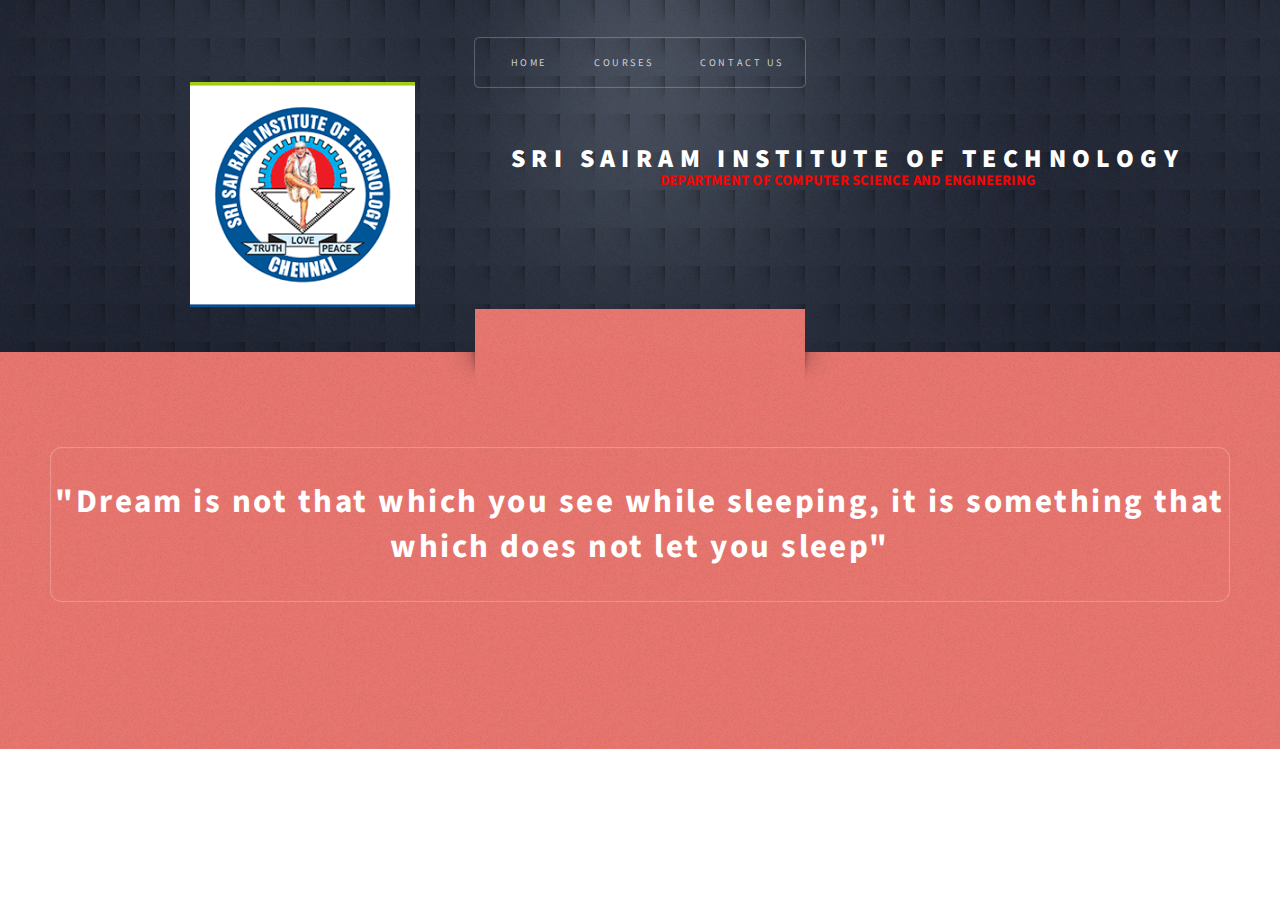
==== commit 056df0e1: "Hotfix bg" ====
--- a/index.html
+++ b/index.html
@@ -1,68 +1,67 @@
 <!DOCTYPE HTML>
 
 <html>
-	<head>
-		<title>Escape Velocity by HTML5 UP</title>
-		<meta charset="utf-8" />
-		<meta name="viewport" content="width=device-width, initial-scale=1, user-scalable=no" /> 
-        <link rel="stylesheet" href="css/main.css" />
-		<link rel="stylesheet" href="co.css" /> 
-	</head>
-	<body class="nav" >
-		<div id="page-wrapper">
-			
-		
-				<section id="header" class="wrapper">
 
-					<nav id="nav"></nav>
-						<div id="logo" >
+<head>
+	<title>COLLEGE WEBSITE</title>
+	<meta charset="utf-8" />
+	<meta name="viewport" content="width=device-width, initial-scale=1, user-scalable=no" />
+	<link rel="stylesheet" href="./css/main.css" />
+	<link rel="stylesheet" href="./co.css" />
+</head>
 
-							<img src="images/download.png" alt="SRI SAIRAM INSTITUTE OF TECHNOLOGY" style="float: left; margin-left: 190px;">
-							<br>
-						
-							<br>
-							<br>							
-							<h1>Sri Sairam Institute Of Technology</h1>
-							<h2><b>DEPARTMENT OF COMPUTER SCIENCE AND ENGINEERING</b></h2>
-							<p></p>
-						</div>
-
-					<div class="nav">
-						<nav id="nav">
-							<ul>
-								<li class="current"><a href="index.html" target=" _blank">Home</a></li>
-								<li class="current"><a href="courses.html" target="_blank">Courses</a></li>
-								<li class="current"><a href="contact us.html" target="_blank">Contact Us</a></li>
-				
-							</ul>
-						</nav> 
-                    </div>
-
-				</section> 
-				<section id="intro" class="wrapper style1">
-					<div class="title"></div>
-					<div class="container">
-						<p class="style1"></p>
-						<p class="style2">
-							"Dream is not that which you see while sleeping, it is something that which does not let you sleep"<br class="mobile-hide" />
-							<a href="http://html5up.net" class="red"></a>
-						</p>
-						
-						<ul class="actions">
-							
-						</ul>
-					</div>
-				</section>
+<body class="nav">
+	<div id="page-wrapper">
 
 
-			
-				
-				</div>
-				</body>
-				</html>
-				
+		<section id="header" class="wrapper">
 
-			
+			<nav id="nav"></nav>
+			<div id="logo">
 
-								
-												+				<img src="./images/download.png" alt="SRI SAIRAM INSTITUTE OF TECHNOLOGY"
+					style="float: left; margin-left: 190px;">
+				<br>
+
+				<br>
+				<br>
+				<h1>Sri Sairam Institute Of Technology</h1>
+				<h2><b>DEPARTMENT OF COMPUTER SCIENCE AND ENGINEERING</b></h2>
+				<p></p>
+			</div>
+
+			<div class="nav">
+				<nav id="nav">
+					<ul>
+						<li class="current"><a href="index.html" target=" _blank">Home</a></li>
+						<li class="current"><a href="./courses.html" target="_blank">Courses</a></li>
+						<li class="current"><a href="./contact us.html" target="_blank">Contact Us</a></li>
+
+					</ul>
+				</nav>
+			</div>
+
+		</section>
+		<section id="intro" class="wrapper style1">
+			<div class="title"></div>
+			<div class="container">
+				<p class="style1"></p>
+				<p class="style2">
+					"Dream is not that which you see while sleeping, it is something that which does not let you
+					sleep"<br class="mobile-hide" />
+					<a href="http://html5up.net" class="red"></a>
+				</p>
+
+				<ul class="actions">
+
+				</ul>
+			</div>
+		</section>
+
+
+
+
+	</div>
+</body>
+
+</html>--- a/css/main.css
+++ b/css/main.css
@@ -1673,7 +1673,7 @@
 		input[type="reset"].style1,
 		button.style1,
 		.button.style1 {
-			background: #70e9d5 url("images/overlay.png");
+			background: #70e9d5 url("./images/overlay.png");
 			color: #fff;
 		}
 
@@ -1724,7 +1724,7 @@
 		input[type="reset"].style3,
 		button.style3,
 		.button.style3 {
-			background: #2f333b url("images/overlay.png");
+			background: #2f333b url("./images/overlay.png");
 			color: #fff;
 		}
 
@@ -1860,7 +1860,7 @@
 			.feature-list h3:before {
 				display: block;
 				color: #fff;
-				background: #2e6ae0 url("images/overlay.png");
+				background: #2e6ae0 url("./images/overlay.png");
 				border-radius: 2.5em;
 				text-align: center;
 				width: 2.5em;
@@ -2074,7 +2074,7 @@
 			left: 0;
 			width: 100%;
 			height: 100%;
-			background: url("images/overlay.png");
+			background: url("./images/shadow.png");
 		}
 
 		.homepage #header {
@@ -2166,7 +2166,7 @@
 				}
 
 	.dropotron {
-		background: #222835 url("images/overlay.png");
+		background: #222835 url("./images/overlay.png");
 		background-color: rgba(44, 50, 63, 0.925);
 		padding: 1.25em 1em 1.25em 1em;
 		border-radius: 0.35em;
@@ -2276,7 +2276,7 @@
 /* Footer */
 
 	#footer {
-		background: #282b34 url("images/overlay.png");
+		background: #282b34 url("./images/overlay.png");
 		color: #eee;
 		color: rgba(255, 255, 255, 0.5);
 		padding-bottom: 6em;
@@ -2370,7 +2370,7 @@
 			}
 
 			#footer .feature-list h3:before {
-				background: #3d4249 url("images/overlay.png");
+				background: #3d4249 url("./images/overlay.png");
 			}
 
 /* Copyright */
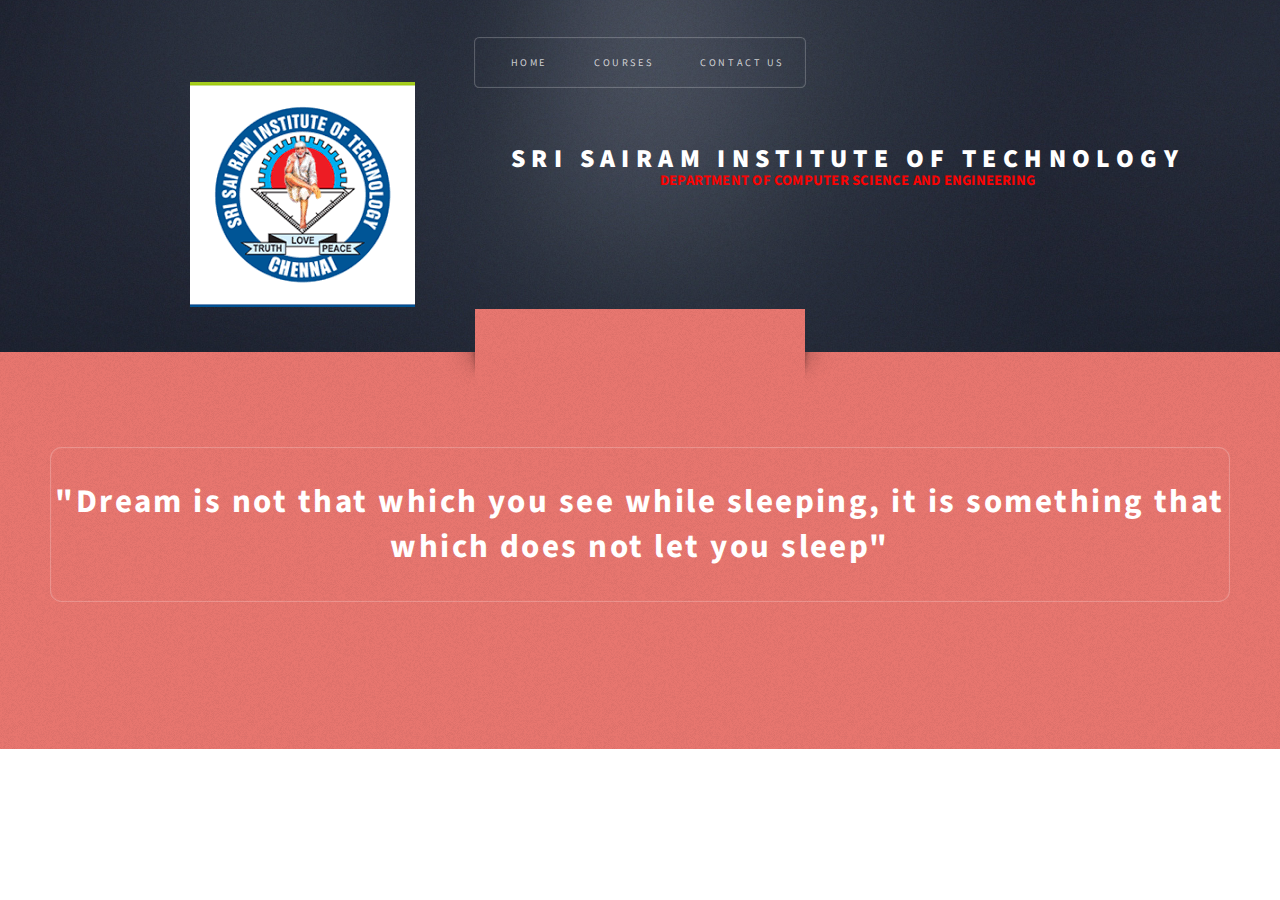
==== commit d20dce4b: "Update index.html" ====
--- a/index.html
+++ b/index.html
@@ -33,7 +33,7 @@
 			<div class="nav">
 				<nav id="nav">
 					<ul>
-						<li class="current"><a href="index.html" target=" _blank">Home</a></li>
+						<li class="current"><a href="./index.html" target=" _blank">Home</a></li>
 						<li class="current"><a href="./courses.html" target="_blank">Courses</a></li>
 						<li class="current"><a href="./contact us.html" target="_blank">Contact Us</a></li>
 
@@ -64,4 +64,4 @@
 	</div>
 </body>
 
-</html>+</html>
--- a/css/main.css
+++ b/css/main.css
@@ -2062,7 +2062,7 @@
 		justify-content: center;
 		position: relative;
 		height: 24em;
-		background: url("../../images/banner.jpg") center center;
+		background: url("../images/banner.jpg") center center;
 		background-size: cover;
 		padding: 0;
 	}
@@ -2074,7 +2074,7 @@
 			left: 0;
 			width: 100%;
 			height: 100%;
-			background: url("./images/shadow.png");
+			background: url("./images/overlay.png");
 		}
 
 		.homepage #header {
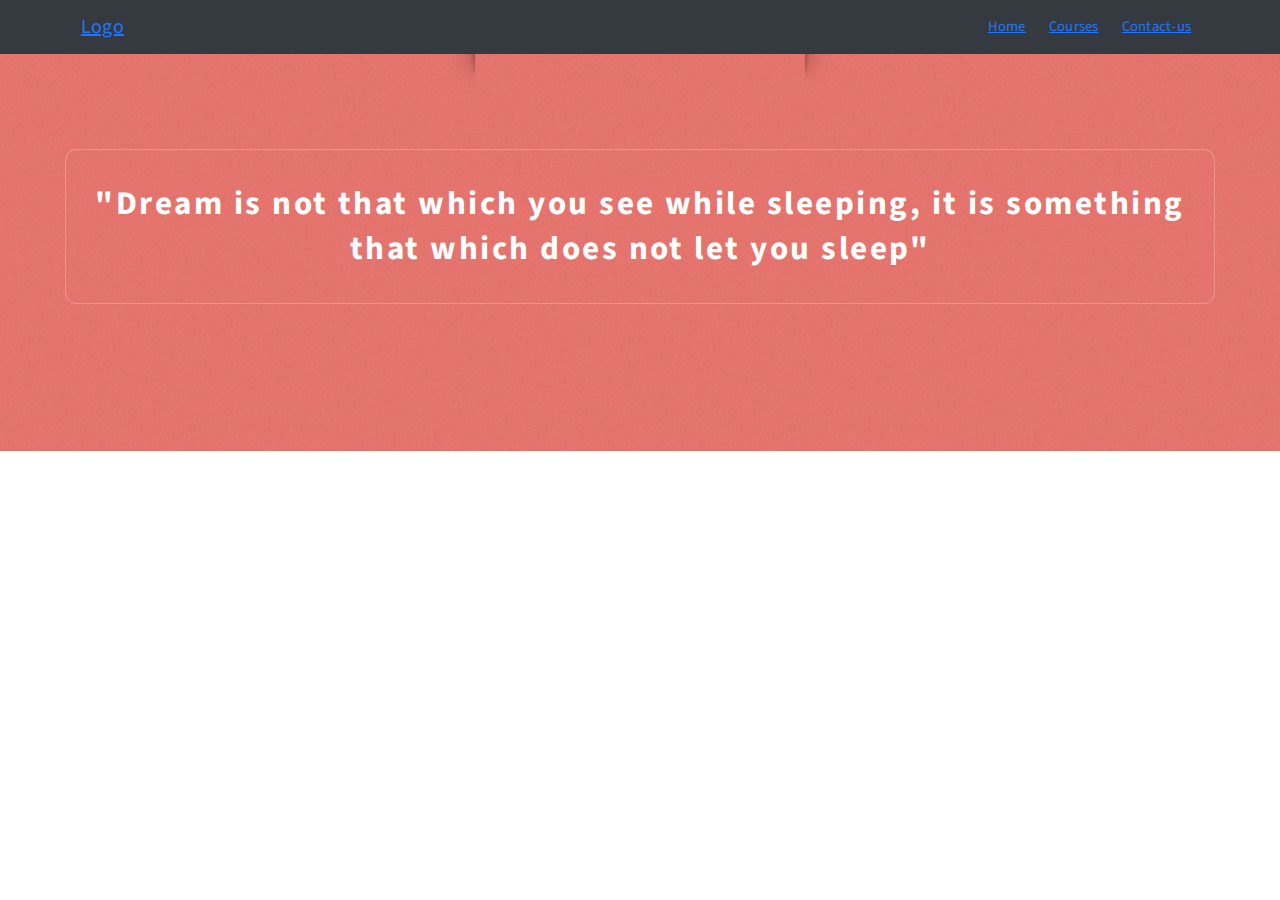
==== commit 876006cb: "Navbar Changes" ====
--- a/index.html
+++ b/index.html
@@ -2,46 +2,37 @@
 
 <html>
 
-<head>
-	<title>COLLEGE WEBSITE</title>
-	<meta charset="utf-8" />
-	<meta name="viewport" content="width=device-width, initial-scale=1, user-scalable=no" />
-	<link rel="stylesheet" href="./css/main.css" />
-	<link rel="stylesheet" href="./co.css" />
-</head>
-
-<body class="nav">
-	<div id="page-wrapper">
-
-
-		<section id="header" class="wrapper">
-
-			<nav id="nav"></nav>
-			<div id="logo">
-
-				<img src="./images/download.png" alt="SRI SAIRAM INSTITUTE OF TECHNOLOGY"
-					style="float: left; margin-left: 190px;">
-				<br>
-
-				<br>
-				<br>
-				<h1>Sri Sairam Institute Of Technology</h1>
-				<h2><b>DEPARTMENT OF COMPUTER SCIENCE AND ENGINEERING</b></h2>
-				<p></p>
+	<head>
+		<link rel="stylesheet" href="https://stackpath.bootstrapcdn.com/bootstrap/4.1.3/css/bootstrap.min.css">
+	  <link rel="stylesheet" href="https://use.fontawesome.com/releases/v5.8.1/css/all.css" integrity="sha384-50oBUHEmvpQ+1lW4y57PTFmhCaXp0ML5d60M1M7uH2+nqUivzIebhndOJK28anvf" crossorigin="anonymous">
+	  
+	  <link rel="stylesheet" href="./css/main.css"></link>
+	</head>
+	  
+	  <body>
+	  
+		<nav class="navbar sticky-top navbar-expand-lg bg-dark">
+		  <div class="container">
+			<a class="navbar-brand" href="#">Logo</a>
+			<button class="navbar-toggler" type="button" data-toggle="collapse" data-target="#navbarSupportedContent" aria-controls="navbarSupportedContent" aria-expanded="false" aria-label="Toggle navigation">
+		 <i class="fas fa-bars"></i>
+		</button>
+	  
+			<div class="collapse navbar-collapse" id="navbarSupportedContent">
+			  <ul class="navbar-nav mr-auto w-100 justify-content-end">
+				<li class="nav-item active">
+				  <a class="nav-link" href="#">Home <span class="sr-only">(current)</span></a>
+				</li>
+					<li class="nav-item">
+					  <a class="nav-link" href="./courses.html">Courses</a>
+					  <li class="nav-item">
+						<a class="nav-link" href="./contact us.html">Contact-us</a>
+					  </li>
+			  </ul>
 			</div>
-
-			<div class="nav">
-				<nav id="nav">
-					<ul>
-						<li class="current"><a href="./index.html" target=" _blank">Home</a></li>
-						<li class="current"><a href="./courses.html" target="_blank">Courses</a></li>
-						<li class="current"><a href="./contact us.html" target="_blank">Contact Us</a></li>
-
-					</ul>
-				</nav>
-			</div>
-
-		</section>
+		  </div>
+		</nav>
+	  
 		<section id="intro" class="wrapper style1">
 			<div class="title"></div>
 			<div class="container">
@@ -59,9 +50,9 @@
 		</section>
 
 
+		<script src="https://code.jquery.com/jquery-3.3.1.slim.min.js" integrity="sha384-q8i/X+965DzO0rT7abK41JStQIAqVgRVzpbzo5smXKp4YfRvH+8abtTE1Pi6jizo" crossorigin="anonymous"></script>
+		<script src="https://cdnjs.cloudflare.com/ajax/libs/popper.js/1.14.3/umd/popper.min.js"></script>
+		<script src="https://stackpath.bootstrapcdn.com/bootstrap/4.1.3/js/bootstrap.min.js"></script>
+	  </body>
 
-
-	</div>
-</body>
-
-</html>
+</html>--- a/css/main.css
+++ b/css/main.css
@@ -1,7 +1,7 @@
 @import url("fontawesome-all.min.css");
 @import url("https://fonts.googleapis.com/css?family=Source+Sans+Pro:400,400italic,700,900");
 
-/*
+/*nav
 	Escape Velocity by HTML5 UP
 	html5up.net | @ajlkn
 	Free for personal and commercial use under the CCA 3.0 license (html5up.net/license)
@@ -2039,11 +2039,13 @@
 				border: solid 10px #fff;
 			}
 
+
+			
 /* Page Wrapper */
-
+/* 
 	#page-wrapper > section {
 		margin-bottom: 0;
-	}
+	} */
 
 /* Header */
 
@@ -2571,7 +2573,7 @@
 	@media screen and (max-width: 980px) {
 
 		/* Nav */
-
+/* 
 			#page-wrapper {
 				-moz-backface-visibility: hidden;
 				-webkit-backface-visibility: hidden;
@@ -2582,7 +2584,7 @@
 				-ms-transition: -ms-transform 0.5s ease;
 				transition: transform 0.5s ease;
 				padding-bottom: 1px;
-			}
+			} */
 
 			#titleBar {
 				-moz-backface-visibility: hidden;
@@ -2726,12 +2728,12 @@
 					color: #fff;
 				}
 
-			body.navPanel-visible #page-wrapper {
+			/* body.navPanel-visible #page-wrapper {
 				-moz-transform: translateX(275px);
 				-webkit-transform: translateX(275px);
 				-ms-transform: translateX(275px);
 				transform: translateX(275px);
-			}
+			} */
 
 			body.navPanel-visible #titleBar {
 				-moz-transform: translateX(275px);
